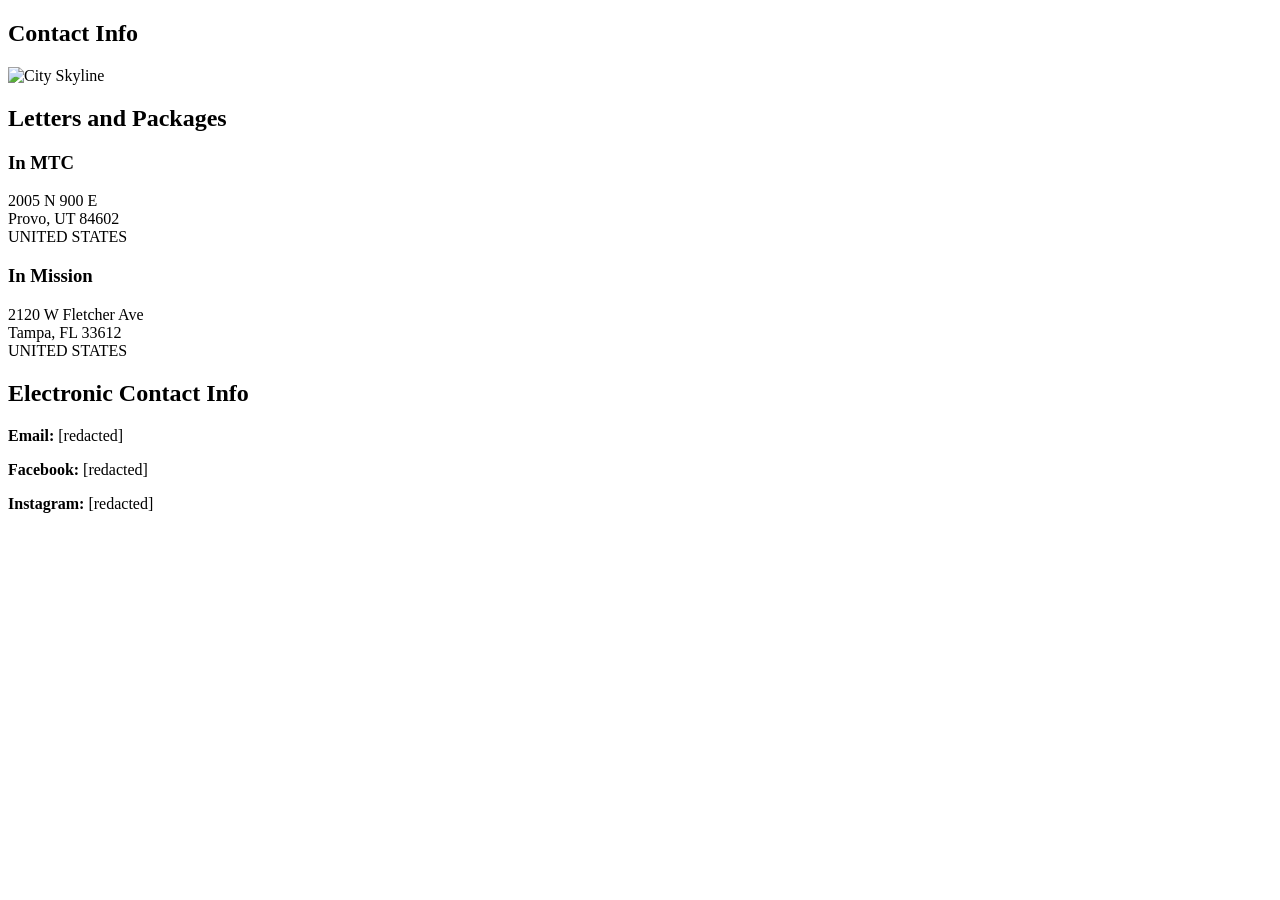
==== index.html @ c1cc3705 "Add files via upload html page 3 Contact page" ====
<!DOCTYPE html>
<html lang="en">
<head>
    <meta charset="UTF-8">
    <meta name="viewport" content="width=device-width, initial-scale=1.0">
    <title>Contact Info</title>
    <link rel="stylesheet" href="styles.css">
</head>
<body>

    <!-- HERO SECTION -->
    <section class="hero">
        <div class="hero-text">
            <h1>Contact Info</h1>
        </div>
        <img src="images/city_skyline.jpg" alt="City Skyline">
    </section>

    <!-- CONTACT SECTION -->
    <section class="contact-container">

        <div class="contact-box">
            <h2>Letters and Packages</h2>

            <h3>In MTC</h3>
            <p>
                2005 N 900 E<br>
                Provo, UT 84602<br>
                UNITED STATES
            </p>

            <h3>In Mission</h3>
            <p>
                2120 W Fletcher Ave<br>
                Tampa, FL 33612<br>
                UNITED STATES
            </p>
        </div>

        <div class="contact-box">
            <h2>Electronic Contact Info</h2>

            <p><strong>Email:</strong> [redacted]</p>
            <p><strong>Facebook:</strong> [redacted]</p>
            <p><strong>Instagram:</strong> [redacted]</p>
        </div>
</body>
</html>
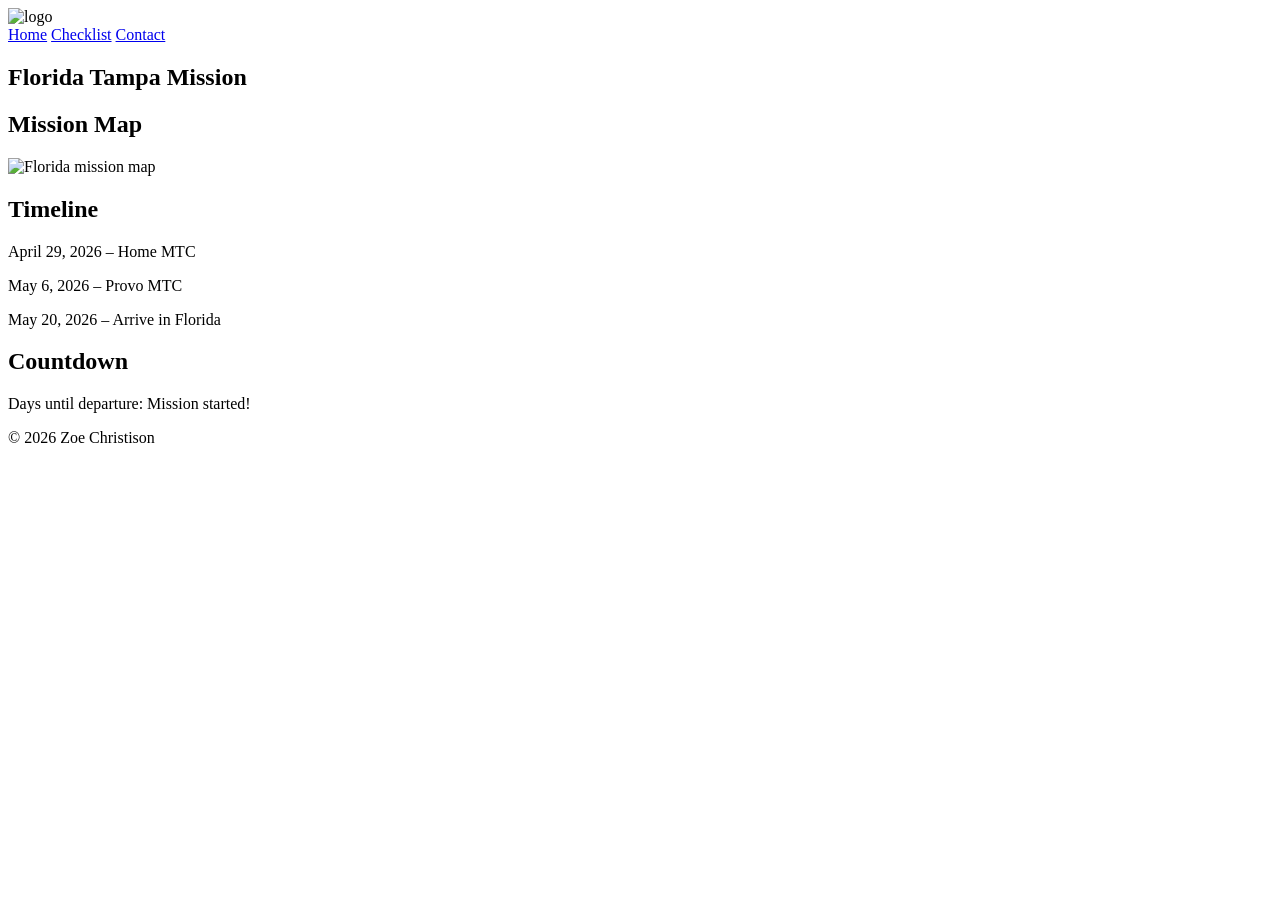
==== commit 7649dda0: "Add files via upload" ====
--- a/index.html
+++ b/index.html
@@ -3,46 +3,65 @@
 <head>
     <meta charset="UTF-8">
     <meta name="viewport" content="width=device-width, initial-scale=1.0">
-    <title>Contact Info</title>
-    <link rel="stylesheet" href="styles.css">
+    <title>Mission Prep Hub</title>
+    <link rel="stylesheet" href="styles/styles.css">
 </head>
 <body>
+    <header>
+        <img class="logo" src="images/logo.png" alt="logo">
+        <nav>
+            <a class="nav-link" href="index.html">Home</a>
+            <a class="nav-link" href="checklist.html">Checklist</a>
+            <a class="nav-link" href="mission-contact.html">Contact</a>
+        </nav>
+    </header>
 
     <!-- HERO SECTION -->
     <section class="hero">
-        <div class="hero-text">
-            <h1>Contact Info</h1>
-        </div>
-        <img src="images/city_skyline.jpg" alt="City Skyline">
+        <h1>Florida Tampa Mission</h1>
     </section>
 
-    <!-- CONTACT SECTION -->
-    <section class="contact-container">
-
-        <div class="contact-box">
-            <h2>Letters and Packages</h2>
-
-            <h3>In MTC</h3>
-            <p>
-                2005 N 900 E<br>
-                Provo, UT 84602<br>
-                UNITED STATES
-            </p>
-
-            <h3>In Mission</h3>
-            <p>
-                2120 W Fletcher Ave<br>
-                Tampa, FL 33612<br>
-                UNITED STATES
-            </p>
+    <main>
+        <!-- MISSION MAP CARD -->
+        <div class="card">
+            <h2>Mission Map</h2>
+            <img class="mission-map" src="images/florida.png" alt="Florida mission map">
         </div>
 
-        <div class="contact-box">
-            <h2>Electronic Contact Info</h2>
+        <!-- TIMELINE CARD -->
+        <div class="card">
+            <h2>Timeline</h2>
+            <p>April 29, 2026 – Home MTC</p>
+            <p>May 6, 2026 – Provo MTC</p>
+            <p>May 20, 2026 – Arrive in Florida</p>
+        </div>
 
-            <p><strong>Email:</strong> [redacted]</p>
-            <p><strong>Facebook:</strong> [redacted]</p>
-            <p><strong>Instagram:</strong> [redacted]</p>
+        <!-- COUNTDOWN CARD -->
+        <div class="card">
+            <h2>Countdown</h2>
+            <p>Days until departure: <span id="countdown"></span></p>
         </div>
+    </main>
+
+    <footer>
+        <p>&copy; 2026 Zoe Christison</p>
+    </footer>
+
+    <!-- COUNTDOWN SCRIPT -->
+    <script>
+        // Set the mission start date
+        const missionDate = new Date("April 29, 2026 00:00:00").getTime();
+
+        // Update countdown every second
+        const countdownElement = document.getElementById("countdown");
+        const timer = setInterval(() => {
+            const now = new Date().getTime();
+            const distance = missionDate - now;
+
+            const days = Math.floor(distance / (1000 * 60 * 60 * 24));
+
+            countdownElement.textContent = days >= 0 ? days + " days" : "Mission started!";
+        }, 1000);
+    </script>
 </body>
 </html>
